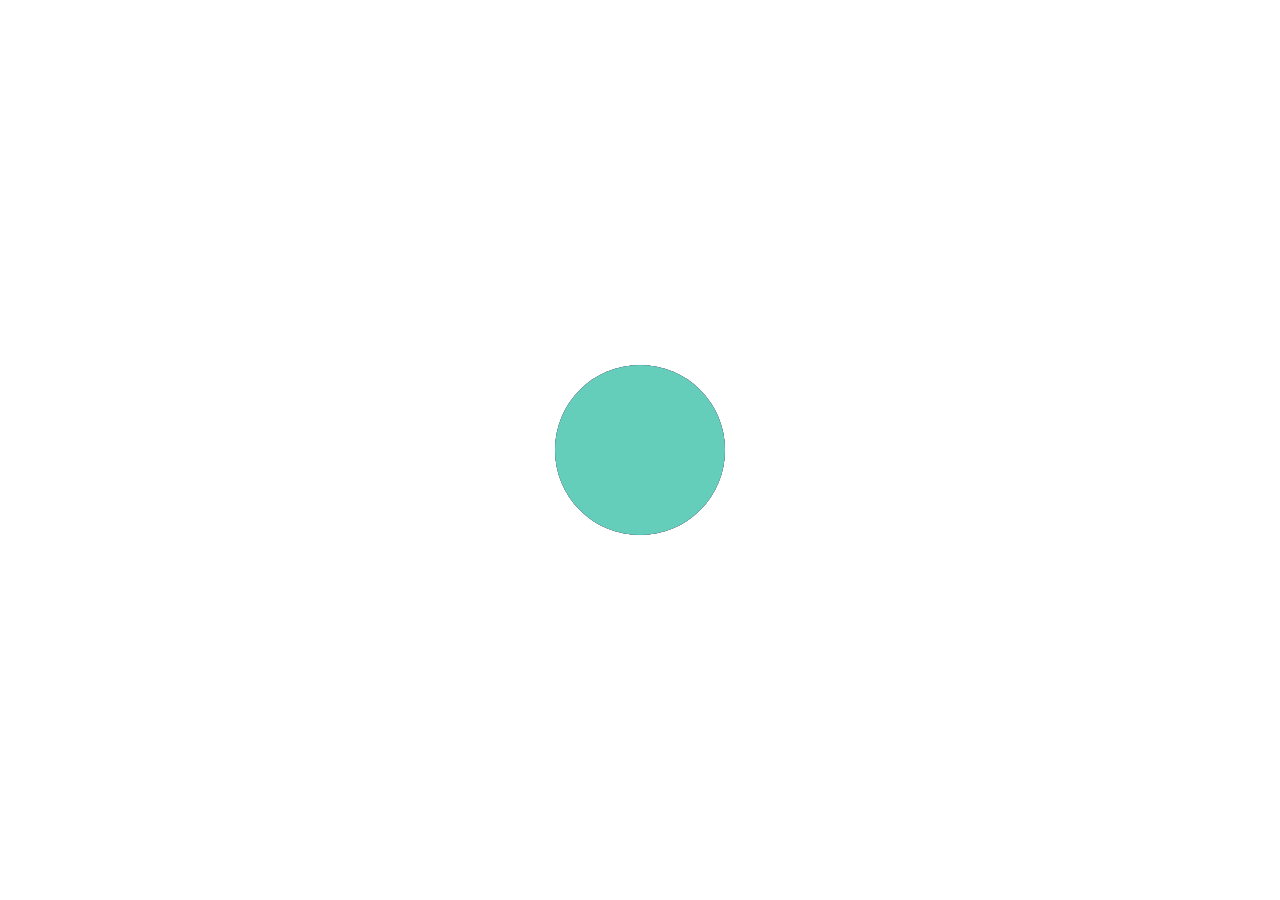
==== index.html @ 2c2218c9 "Add files via upload" ====
<!DOCTYPE html>
<html lang="en">
<head>
    <meta charset="UTF-8">
    <link rel="stylesheet" href="styles.css">
    <title>Animated SVG button</title>
    <style>
/*Root directory for the colors of the circles SVG*/
/*Remember to remove the "fill: #-----" from the inline HTML emelents before styling.*/
:root {
--red: #E43F3F;
--yellow: #E1D031;
--blue: #264EDE;
--green: #64CEBB;
--black: #000;
}

* {
    margin: 0;
    padding: 0;
    box-sizing: border-box;
}
/*Centering the content on a page*/
body {
    min-height: 100vh;
    display: flex;
    flex-direction: column;
    justify-content: center;
    align-items: center;
    margin: 0 auto;
}

/*Black: heartBeat like motion with the use of Opacity*/
#tint {
    fill: var(--black);
    animation-name: appearInOut;
    animation-iteration-count: infinite;
    animation-direction: alternate  ;
    animation-timing-function: ease-in-out;
    animation-duration: .8s;
}
@keyframes appearInOut {
    from {
        opacity: 0;
    }
    to {
        opacity: 1;
    }
}
/*I took the original colors out of the SVG fill property within the in-line styling for 
each circle. Upon completion, the colors have been entered here from its root attribute.*/
#red {
    fill: var(--red);
}
#yellow {
    fill: var(--yellow);
}
#green {
    fill: var(--green);
}
#blue {
    fill: var(--blue);
}

/*Keyframe animation of all circles fading in and out with the opacity property.
Feel free to use the from & to declaration statements.*/
#light,
#dark {
    animation: fadeInOut 3s ease-in infinite alternate;
}
@keyframes fadeInOut {
    0% {
        opacity: 1;
    }
    50% {
        opacity: .5;
    }
    100% {
        opacity: 0;
    }

    /*
    from {
        opacity: 0;
    }
    to {
        opacity: 1;
    }
    */
}

/*Each color below has its own individual keyframe animation to specify each circle's translation direction*/
#red {
    animation: topLeft 2s ease-in-out infinite alternate;
}
@keyframes topLeft {
    from {
        transform: translate(-100px, -100px);
    }
    to {
        transform: translate(100px, 100px);
    }
}
#green {
    animation: topRight 2s ease-in-out infinite alternate;
}
@keyframes topRight {
    from {
        transform: translate(100px, -100px);
    
    }
    to {
        transform: translate(-100px, 100px);
        }
}
#blue {
    animation: bottomLeft 2s ease-in-out infinite alternate;
}
@keyframes bottomLeft {
    from {
        transform: translate(-100px, 100px);
    }
    to {
        transform: translate(100px, -100px);
    }
}
#yellow {
    animation: bottomRight 2s ease-in-out infinite alternate;
}
@keyframes bottomRight {
    from {
        transform: translate(100px, 100px);
    }
    to {
        transform: translate(-100px, -100px);

    }
}

/*Below is an animation-delay property that allos the elemets to start 200ms after another. 
As you view the HTML, notice each color's style with the "--color-order" property along with it's value.
The calc function allows each color to start from red to yellow to blue and lastly green.*/

/*I included a similar function below, but with different timing. Feel free to mess around with this. :)*/
#red,
#yellow,
#green,
#blue {
    animation-delay: calc(var(--color-order) * 200ms);
    /*animation-delay: calc(var(--color-order) * 1s);*/
}
    </style>
</head>
<body>
    <svg xmlns="http://www.w3.org/2000/svg" width="370" height="366" viewBox="0 0 370 366" fill="none">
<g id="circles">
<g id="tint">
<circle id="black" cx="185" cy="183" r="85"/>
</g>
<g id="light">
<circle id="red" style="--color-order: 1" cx="185" cy="183" r="85"  fill-opacity="1"/>
<circle id="yellow" style="--color-order: 2" cx="185" cy="183" r="85"  fill-opacity="1"/>
</g>
<g id="dark">
<circle id="blue" style="--color-order: 3" cx="185" cy="183" r="85"  fill-opacity="1"/>
<circle id="green" style="--color-order: 4" cx="185" cy="183" r="85"  fill-opacity="1"/>
</g>
</g>
</svg>


</body>
</html>
---- styles.css ----
/*Root directory for the colors of the circles SVG*/
/*Remember to remove the "fill: #-----" from the inline HTML emelents before styling.*/
:root {
    --red: #E43F3F;
    --yellow: #E1D031;
    --blue: #264EDE;
    --green: #64CEBB;
    --black: #000;
    }
    
    * {
        margin: 0;
        padding: 0;
        box-sizing: border-box;
    }
    /*Centering the content on a page*/
    body {
        min-height: 100vh;
        display: flex;
        flex-direction: column;
        justify-content: center;
        align-items: center;
        margin: 0 auto;
    }
    
    /*Black: heartBeat like motion with the use of Opacity*/
    #tint {
        fill: var(--black);
        animation-name: appearInOut;
        animation-iteration-count: infinite;
        animation-direction: alternate  ;
        animation-timing-function: ease-in-out;
        animation-duration: .8s;
    }
    @keyframes appearInOut {
        from {
            opacity: 0;
        }
        to {
            opacity: 1;
        }
    }
    /*I took the original colors out of the SVG fill property within the in-line styling for 
    each circle. Upon completion, the colors have been entered here from its root attribute.*/
    #red {
        fill: var(--red);
    }
    #yellow {
        fill: var(--yellow);
    }
    #green {
        fill: var(--green);
    }
    #blue {
        fill: var(--blue);
    }
    
    /*Keyframe animation of all circles fading in and out with the opacity property.
    Feel free to use the from & to declaration statements.*/
    #light,
    #dark {
        animation: fadeInOut 3s ease-in infinite alternate;
    }
    @keyframes fadeInOut {
        0% {
            opacity: 1;
        }
        50% {
            opacity: .5;
        }
        100% {
            opacity: 0;
        }
    
        /*
        from {
            opacity: 0;
        }
        to {
            opacity: 1;
        }
        */
    }
    
    /*Each color below has its own individual keyframe animation to specify each circle's translation direction*/
    #red {
        animation: topLeft 2s ease-in-out infinite alternate;
    }
    @keyframes topLeft {
        from {
            transform: translate(-100px, -100px);
        }
        to {
            transform: translate(100px, 100px);
        }
    }
    #green {
        animation: topRight 2s ease-in-out infinite alternate;
    }
    @keyframes topRight {
        from {
            transform: translate(100px, -100px);
        
        }
        to {
            transform: translate(-100px, 100px);
            }
    }
    #blue {
        animation: bottomLeft 2s ease-in-out infinite alternate;
    }
    @keyframes bottomLeft {
        from {
            transform: translate(-100px, 100px);
        }
        to {
            transform: translate(100px, -100px);
        }
    }
    #yellow {
        animation: bottomRight 2s ease-in-out infinite alternate;
    }
    @keyframes bottomRight {
        from {
            transform: translate(100px, 100px);
        }
        to {
            transform: translate(-100px, -100px);
    
        }
    }
    
    /*Below is an animation-delay property that allos the elemets to start 200ms after another. 
    As you view the HTML, notice each color's style with the "--color-order" property along with it's value.
    The calc function allows each color to start from red to yellow to blue and lastly green.*/
    
    /*I included a similar function below, but with different timing. Feel free to mess around with this. :)*/
    #red,
    #yellow,
    #green,
    #blue {
        animation-delay: calc(var(--color-order) * 200ms);
        /*animation-delay: calc(var(--color-order) * 1s);*/
    }
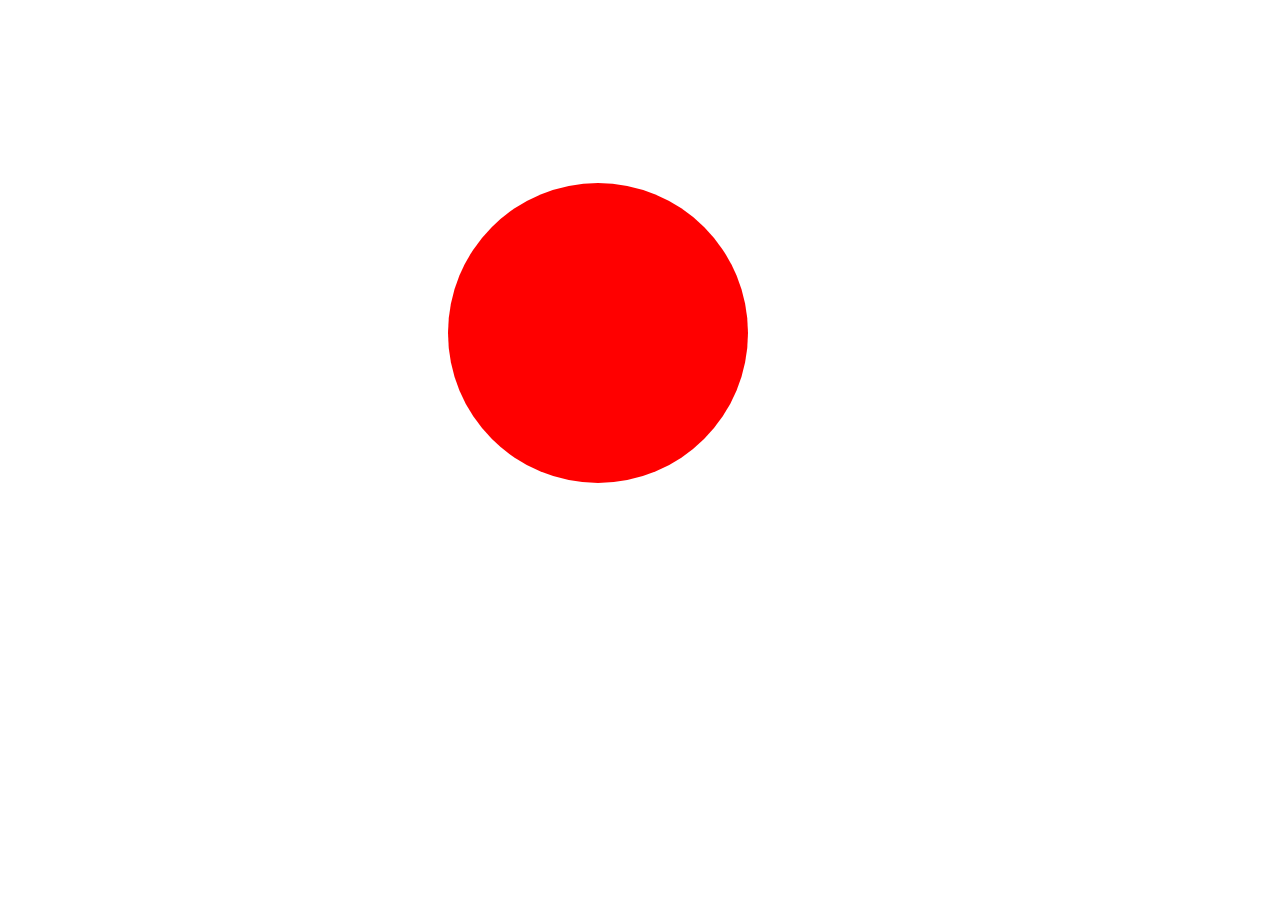
==== commit d1470c66: "Add files via upload" ====
--- a/index.html
+++ b/index.html
@@ -2,172 +2,23 @@
 <html lang="en">
 <head>
     <meta charset="UTF-8">
+    <meta http-equiv="X-UA-Compatible" content="IE=edge">
+    <meta name="viewport" content="width=device-width, initial-scale=1.0">
     <link rel="stylesheet" href="styles.css">
-    <title>Animated SVG button</title>
-    <style>
-/*Root directory for the colors of the circles SVG*/
-/*Remember to remove the "fill: #-----" from the inline HTML emelents before styling.*/
-:root {
---red: #E43F3F;
---yellow: #E1D031;
---blue: #264EDE;
---green: #64CEBB;
---black: #000;
-}
+    <title>Clip Path & Animation Example</title>
 
-* {
-    margin: 0;
-    padding: 0;
-    box-sizing: border-box;
-}
-/*Centering the content on a page*/
-body {
-    min-height: 100vh;
-    display: flex;
-    flex-direction: column;
-    justify-content: center;
-    align-items: center;
-    margin: 0 auto;
-}
-
-/*Black: heartBeat like motion with the use of Opacity*/
-#tint {
-    fill: var(--black);
-    animation-name: appearInOut;
-    animation-iteration-count: infinite;
-    animation-direction: alternate  ;
-    animation-timing-function: ease-in-out;
-    animation-duration: .8s;
-}
-@keyframes appearInOut {
-    from {
-        opacity: 0;
-    }
-    to {
-        opacity: 1;
-    }
-}
-/*I took the original colors out of the SVG fill property within the in-line styling for 
-each circle. Upon completion, the colors have been entered here from its root attribute.*/
-#red {
-    fill: var(--red);
-}
-#yellow {
-    fill: var(--yellow);
-}
-#green {
-    fill: var(--green);
-}
-#blue {
-    fill: var(--blue);
-}
-
-/*Keyframe animation of all circles fading in and out with the opacity property.
-Feel free to use the from & to declaration statements.*/
-#light,
-#dark {
-    animation: fadeInOut 3s ease-in infinite alternate;
-}
-@keyframes fadeInOut {
-    0% {
-        opacity: 1;
-    }
-    50% {
-        opacity: .5;
-    }
-    100% {
-        opacity: 0;
-    }
-
-    /*
-    from {
-        opacity: 0;
-    }
-    to {
-        opacity: 1;
-    }
-    */
-}
-
-/*Each color below has its own individual keyframe animation to specify each circle's translation direction*/
-#red {
-    animation: topLeft 2s ease-in-out infinite alternate;
-}
-@keyframes topLeft {
-    from {
-        transform: translate(-100px, -100px);
-    }
-    to {
-        transform: translate(100px, 100px);
-    }
-}
-#green {
-    animation: topRight 2s ease-in-out infinite alternate;
-}
-@keyframes topRight {
-    from {
-        transform: translate(100px, -100px);
-    
-    }
-    to {
-        transform: translate(-100px, 100px);
-        }
-}
-#blue {
-    animation: bottomLeft 2s ease-in-out infinite alternate;
-}
-@keyframes bottomLeft {
-    from {
-        transform: translate(-100px, 100px);
-    }
-    to {
-        transform: translate(100px, -100px);
-    }
-}
-#yellow {
-    animation: bottomRight 2s ease-in-out infinite alternate;
-}
-@keyframes bottomRight {
-    from {
-        transform: translate(100px, 100px);
-    }
-    to {
-        transform: translate(-100px, -100px);
-
-    }
-}
-
-/*Below is an animation-delay property that allos the elemets to start 200ms after another. 
-As you view the HTML, notice each color's style with the "--color-order" property along with it's value.
-The calc function allows each color to start from red to yellow to blue and lastly green.*/
-
-/*I included a similar function below, but with different timing. Feel free to mess around with this. :)*/
-#red,
-#yellow,
-#green,
-#blue {
-    animation-delay: calc(var(--color-order) * 200ms);
-    /*animation-delay: calc(var(--color-order) * 1s);*/
-}
-    </style>
 </head>
 <body>
-    <svg xmlns="http://www.w3.org/2000/svg" width="370" height="366" viewBox="0 0 370 366" fill="none">
-<g id="circles">
-<g id="tint">
-<circle id="black" cx="185" cy="183" r="85"/>
-</g>
-<g id="light">
-<circle id="red" style="--color-order: 1" cx="185" cy="183" r="85"  fill-opacity="1"/>
-<circle id="yellow" style="--color-order: 2" cx="185" cy="183" r="85"  fill-opacity="1"/>
-</g>
-<g id="dark">
-<circle id="blue" style="--color-order: 3" cx="185" cy="183" r="85"  fill-opacity="1"/>
-<circle id="green" style="--color-order: 4" cx="185" cy="183" r="85"  fill-opacity="1"/>
-</g>
-</g>
+    <!--box-figure-->
+<div class="box"></div>
+
+    <!--Circle Clip Path-->
+<svg>
+    <defs>
+        <clipPath id="clipPath">
+            <circle class="one" cx="200" cy="200" r="150"/>
+        </clipPath>
+    </defs>
 </svg>
-
-
 </body>
 </html>--- a/styles.css
+++ b/styles.css
@@ -1,144 +1,44 @@
-/*Root directory for the colors of the circles SVG*/
-/*Remember to remove the "fill: #-----" from the inline HTML emelents before styling.*/
-:root {
-    --red: #E43F3F;
-    --yellow: #E1D031;
-    --blue: #264EDE;
-    --green: #64CEBB;
-    --black: #000;
+body {
+    width: 100%;
+    min-height: 100vh;
+    display: flex;
+    flex-direction: column;
+    justify-content: center;
+    align-items: center;
+}
+.box {
+    height: 500px;
+    width: 500px;
+    background: red;
+    /*Clip Path Property Linking the SVG below to the box by its 'ID'*/
+    clip-path: url(#clipPath);
+    /*Animation and keyFrame for the box*/
+    animation: changeColors 5s alternate infinite 1s;
+}
+
+@keyframes changeColors {
+
+    0% {
+        background-color: red;
     }
-    
-    * {
-        margin: 0;
-        padding: 0;
-        box-sizing: border-box;
+    20% {
+        background-color: orange;
+        transform: translate(300px, 300px);
     }
-    /*Centering the content on a page*/
-    body {
-        min-height: 100vh;
-        display: flex;
-        flex-direction: column;
-        justify-content: center;
-        align-items: center;
-        margin: 0 auto;
+    40% {
+        background-color: yellow;
+        transform: translate(300px, -300px);
     }
-    
-    /*Black: heartBeat like motion with the use of Opacity*/
-    #tint {
-        fill: var(--black);
-        animation-name: appearInOut;
-        animation-iteration-count: infinite;
-        animation-direction: alternate  ;
-        animation-timing-function: ease-in-out;
-        animation-duration: .8s;
+    60% {
+        background-color: green;
+        transform: translate(-300px, 300px);
     }
-    @keyframes appearInOut {
-        from {
-            opacity: 0;
-        }
-        to {
-            opacity: 1;
-        }
+    80% {
+        background-color: blue;
+        transform: translate(-300px, -300px);
     }
-    /*I took the original colors out of the SVG fill property within the in-line styling for 
-    each circle. Upon completion, the colors have been entered here from its root attribute.*/
-    #red {
-        fill: var(--red);
+    100% {
+        background-color: violet;
+        transform: translate(0, 0);
     }
-    #yellow {
-        fill: var(--yellow);
-    }
-    #green {
-        fill: var(--green);
-    }
-    #blue {
-        fill: var(--blue);
-    }
-    
-    /*Keyframe animation of all circles fading in and out with the opacity property.
-    Feel free to use the from & to declaration statements.*/
-    #light,
-    #dark {
-        animation: fadeInOut 3s ease-in infinite alternate;
-    }
-    @keyframes fadeInOut {
-        0% {
-            opacity: 1;
-        }
-        50% {
-            opacity: .5;
-        }
-        100% {
-            opacity: 0;
-        }
-    
-        /*
-        from {
-            opacity: 0;
-        }
-        to {
-            opacity: 1;
-        }
-        */
-    }
-    
-    /*Each color below has its own individual keyframe animation to specify each circle's translation direction*/
-    #red {
-        animation: topLeft 2s ease-in-out infinite alternate;
-    }
-    @keyframes topLeft {
-        from {
-            transform: translate(-100px, -100px);
-        }
-        to {
-            transform: translate(100px, 100px);
-        }
-    }
-    #green {
-        animation: topRight 2s ease-in-out infinite alternate;
-    }
-    @keyframes topRight {
-        from {
-            transform: translate(100px, -100px);
-        
-        }
-        to {
-            transform: translate(-100px, 100px);
-            }
-    }
-    #blue {
-        animation: bottomLeft 2s ease-in-out infinite alternate;
-    }
-    @keyframes bottomLeft {
-        from {
-            transform: translate(-100px, 100px);
-        }
-        to {
-            transform: translate(100px, -100px);
-        }
-    }
-    #yellow {
-        animation: bottomRight 2s ease-in-out infinite alternate;
-    }
-    @keyframes bottomRight {
-        from {
-            transform: translate(100px, 100px);
-        }
-        to {
-            transform: translate(-100px, -100px);
-    
-        }
-    }
-    
-    /*Below is an animation-delay property that allos the elemets to start 200ms after another. 
-    As you view the HTML, notice each color's style with the "--color-order" property along with it's value.
-    The calc function allows each color to start from red to yellow to blue and lastly green.*/
-    
-    /*I included a similar function below, but with different timing. Feel free to mess around with this. :)*/
-    #red,
-    #yellow,
-    #green,
-    #blue {
-        animation-delay: calc(var(--color-order) * 200ms);
-        /*animation-delay: calc(var(--color-order) * 1s);*/
-    }+}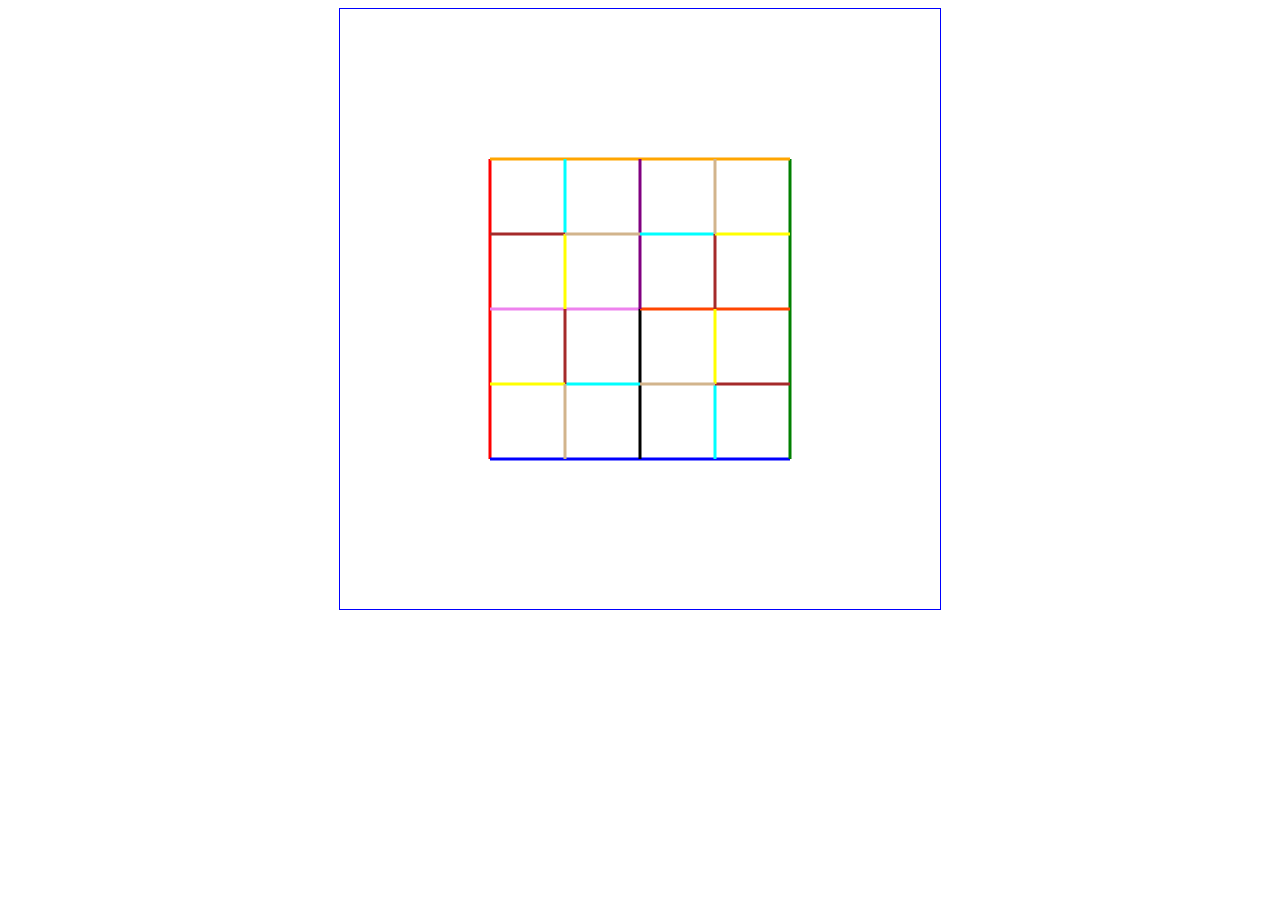
==== commit d024ccb2: "Add files via upload" ====
--- a/index.html
+++ b/index.html
@@ -4,21 +4,103 @@
     <meta charset="UTF-8">
     <meta http-equiv="X-UA-Compatible" content="IE=edge">
     <meta name="viewport" content="width=device-width, initial-scale=1.0">
-    <link rel="stylesheet" href="styles.css">
-    <title>Clip Path & Animation Example</title>
+    <title>clipPath</title>
+</head>
+<body width="100%" style="display: flex; flex-direction: column; justify-content: center; align-items: center;">
+    
 
-</head>
-<body>
-    <!--box-figure-->
-<div class="box"></div>
+<svg height="600" width="600" style="border: 1px solid blue">
 
-    <!--Circle Clip Path-->
-<svg>
-    <defs>
-        <clipPath id="clipPath">
-            <circle class="one" cx="200" cy="200" r="150"/>
-        </clipPath>
-    </defs>
+
+<!--1 Large BOX-->
+<!--Red Path-->
+<path id="lineAB" d="M 150 450   l 0 -300" stroke="red" 
+stroke-width="3" fill="none" />
+<!--Blue Path-->
+<path id="lineBC" d="M 150 450   l 300 0" stroke="blue" 
+stroke-width="3" fill="none" />
+<!--Green Path-->
+<path id="lineCD" d="M 450 450   l 0 -300" stroke="green" 
+stroke-width="3" fill="none" />
+<!--Orange Path-->
+<path id="lineDA" d="M 150 150   l 300 0" stroke="orange" 
+stroke-width="3" fill="none" />
+
+
+
+<!--4 MEDIUM BOX PORTIONS-->
+<!--violet Path-->
+<path id="middleAB" d="M 300 300  l -150 0" stroke="violet"
+stroke-width="3" fill="none" />
+<!--black-path-->
+<path id="middleBC" d="M 300 300  l 0 150" stroke="black"
+stroke-width="3" fill="none" />
+<!--orange-red-path-->
+<path id="middleCD" d="M 300 300  l 150 0" stroke="orangeRed"
+stroke-width="3" fill="none" />
+<!--purple-path-->
+<path id="middleCD" d="M 300 300  l 0 -150" stroke="purple"
+stroke-width="3" fill="none" />
+
+
+
+<!--SMALL BOX PORTIONS TOP-LEFT -->
+<!--cyan-path-->
+<path d="M 225 225  l 0 -75" stroke="cyan"
+stroke-width="3" fill="none" />  
+<!--brown-path-->
+<path d="M 225 225  h -75" stroke="brown"
+stroke-width="3" fill="none" />  
+<!--yellow-path-->
+<path d="M 225 225  l 0 75" stroke="yellow"
+stroke-width="3" fill="none" />  
+<!--tan-path-->
+<path d="M 225 225  l 75 0" stroke="tan"
+stroke-width="3" fill="none" />  
+
+<!--SMALL BOX PORTIONS TOP-RIGHT-->
+<!--cyan-path-->
+<path d="M 375 225  l -75 0" stroke="cyan"
+stroke-width="3" fill="none" />  
+<!--brown-path-->
+<path d="M 375 225  l 0 75" stroke="brown"
+stroke-width="3" fill="none" />  
+<!--yellow-path-->
+<path d="M 375 225  h 75" stroke="yellow"
+stroke-width="3" fill="none" />  
+<!--tan-path-->
+<path d="M 375 225  l 0 -75" stroke="tan"
+stroke-width="3" fill="none" />
+
+<!--SMALL BOX PORTIONS BOTTOM-RIGHT-->
+<!--cyan-path-->
+<path d="M 375 375  v 75" stroke="cyan"
+stroke-width="3" fill="none" />  
+<!--brown-path-->
+<path d="M 375 375 h 75" stroke="brown"
+stroke-width="3" fill="none" />
+<!--yellow-path-->
+<path d="M 375 375  l 0 -75" stroke="yellow"
+stroke-width="3" fill="none" />  
+<!--tan-path-->
+<path d="M 375 375 l -75 0" stroke="tan"
+stroke-width="3" fill="none" />
+
+
+<!--SMALL BOX PORTIONS BOTTOM-LEFT-->
+<!--cyan-path-->
+<path d="M 225 375  l 75 0" stroke="cyan"
+stroke-width="3" fill="none" />  
+<!--brown-path-->
+<path d="M 225 375  l 0 -75" stroke="brown"
+stroke-width="3" fill="none" />  
+<!--yellow-path-->
+<path d="M 225 375  l -75 0" stroke="yellow"
+stroke-width="3" fill="none" />  
+<!--tan-path-->
+<path d="M 225 375  l 0 75" stroke="tan"
+stroke-width="3" fill="none" />  
+
 </svg>
 </body>
 </html>